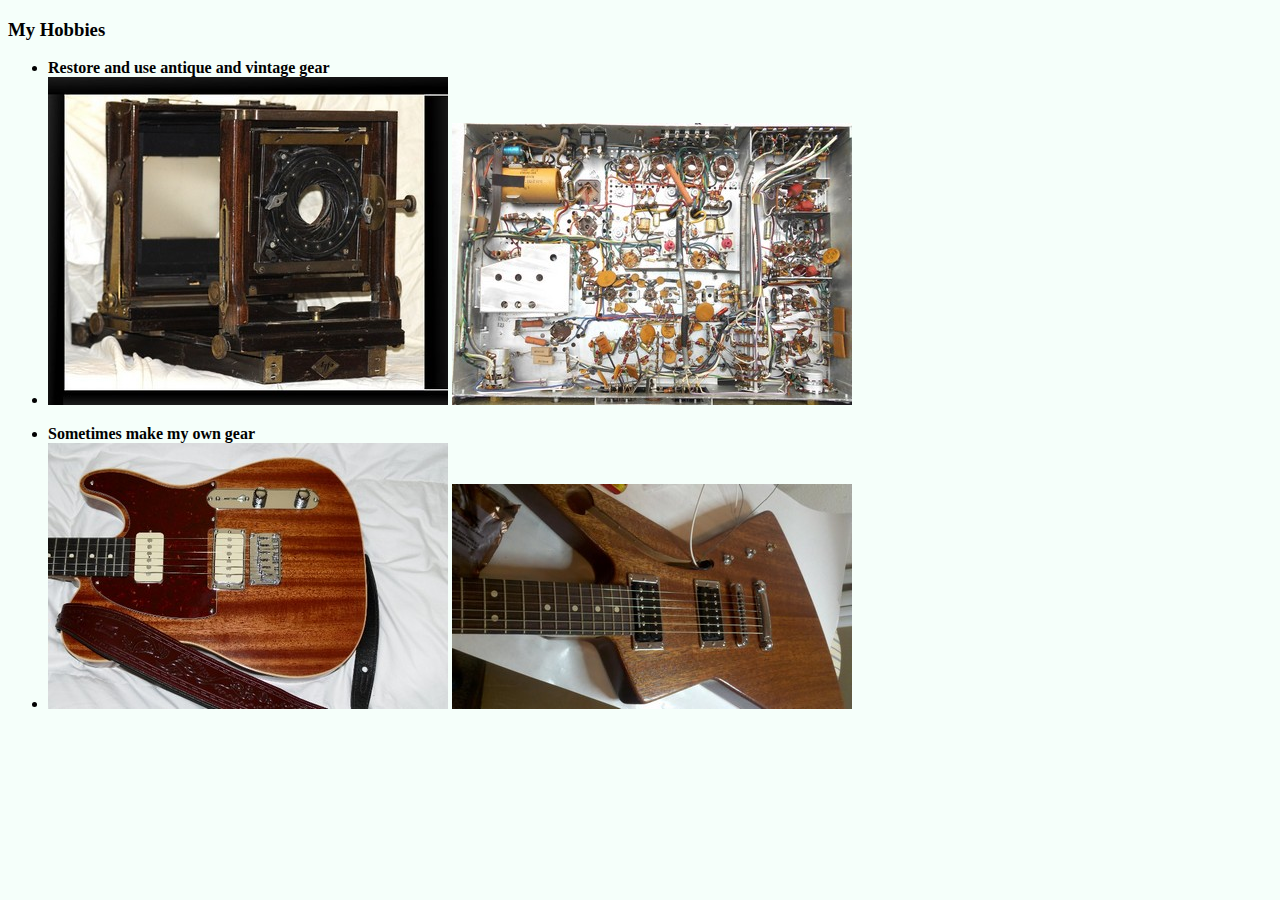
==== hobbies.html @ 61207047 "new hobbies + contact" ====
<!DOCTYPE html>
<html>
  <head>
    <meta charset="utf-8">
    <title>My Hobbies</title>
    <link rel="stylesheet" href="css/styles.css">
  </head>
  <body>
    <h3>My Hobbies</h3>
    <ul>
      <li><strong>Restore and use antique and vintage gear</strong>
        <li>
          <img src="images/hobbies/agfa.jpg" alt="Agfa-Ansco 5x7" />
          <img src="images/hobbies/fisher400.jpg" alt="Fisher 400 all tube stereo" />
          </li>
    </ul>
    <ul>
      <li>
        <strong>Sometimes make my own gear</strong>
        <li>
          <img src="images/hobbies/telecaster.jpg" alt="Custom Design Telecaster" />
          <img src="images/hobbies/explorer.jpg" alt="Classic Explorer" />
          </li>
      </ul>
  </body>
</html>
---- css/styles.css ----
body {background-color: mintcream;}

  hr {background-color: black; border-style: dotted none none none; border-width: 12px; border-color: mintcream; width: 50%; height: 0; margin: 20px;}

h1 {color: #006000; font-family: Arial, Helvetica, sans-serif;}
em {color: darkgreen;}
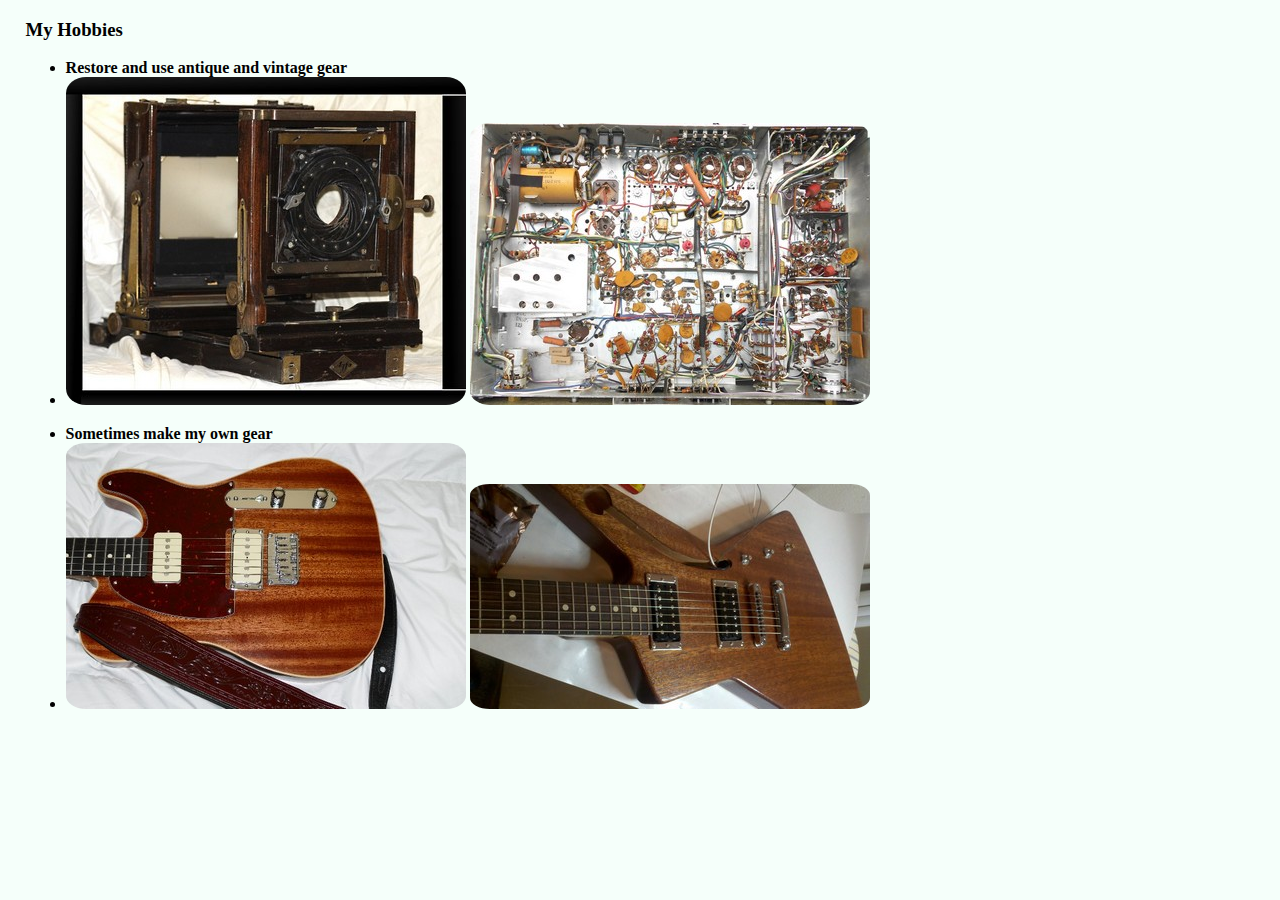
==== commit 33301f90: "removing old site" ====
--- a/hobbies.html
+++ b/hobbies.html
@@ -10,16 +10,16 @@
     <ul>
       <li><strong>Restore and use antique and vintage gear</strong>
         <li>
-          <img src="images/hobbies/agfa.jpg" alt="Agfa-Ansco 5x7" />
-          <img src="images/hobbies/fisher400.jpg" alt="Fisher 400 all tube stereo" />
+          <img class="rounded" src="images/hobbies/agfa.jpg" alt="Agfa-Ansco 5x7" />
+          <img class="rounded" src="images/hobbies/fisher400.jpg" alt="Fisher 400 all tube stereo" />
           </li>
     </ul>
     <ul>
       <li>
         <strong>Sometimes make my own gear</strong>
         <li>
-          <img src="images/hobbies/telecaster.jpg" alt="Custom Design Telecaster" />
-          <img src="images/hobbies/explorer.jpg" alt="Classic Explorer" />
+          <img class="rounded" src="images/hobbies/telecaster.jpg" alt="Custom Design Telecaster" />
+          <img class="rounded" src="images/hobbies/explorer.jpg" alt="Classic Explorer" />
           </li>
       </ul>
   </body>
--- a/css/styles.css
+++ b/css/styles.css
@@ -1,7 +1,31 @@
 
-  body {background-color: mintcream;}
+  body {
+    background-color: mintcream;
+    margin-left: 2%;
+   }
 
-  hr {background-color: black; border-style: dotted none none none; border-width: 12px; border-color: mintcream; width: 50%; height: 0; margin: 20px;}
+  hr {
+    background-color: black;
+    border-style: dotted none none none;
+    border-width: 12px;
+    border-color: mintcream;
+    height: 0;
+    margin: 20px;
+    width: 50%;
+  }
 
-h1 {color: #006000; font-family: Arial, Helvetica, sans-serif;}
-em {color: darkgreen;}
+h1 {
+  color: #006000;
+  font-family: Arial, Helvetica, sans-serif;
+}
+em {
+  color: darkgreen;
+}
+
+.rounded {
+  border-radius: 5%;
+}
+
+.rounded:hover {
+  border-radius: 7%;
+}
